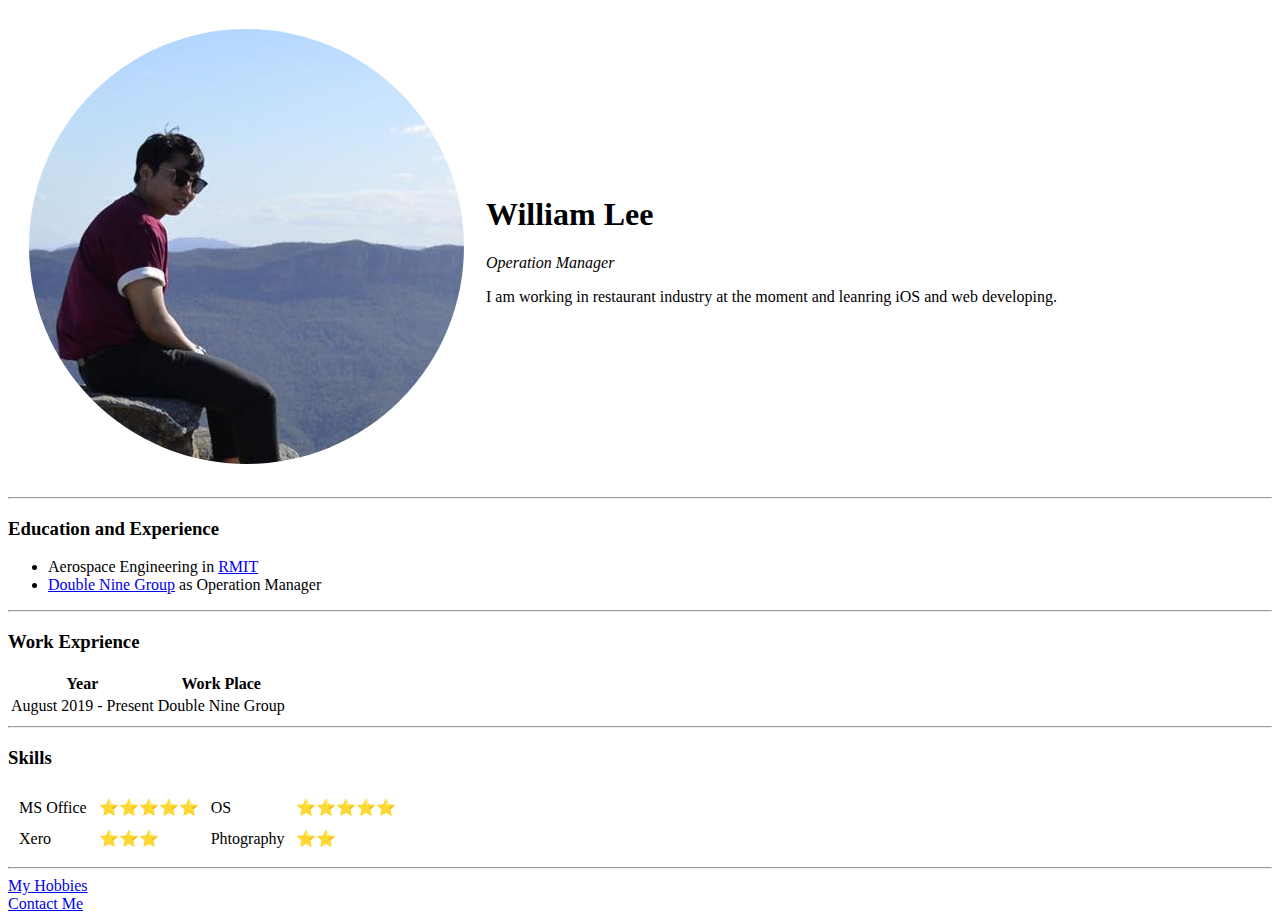
==== index.html @ 5860b739 "Add files via upload" ====
<!DOCTYPE html>
<html lang="en" dir="ltr">

<head>
  <meta charset="utf-8">
  <title>William's personal Site</title>
</head>

<body>
  <table cellspacing = "20">
    <tr>
      <td><img src="william.png" alt="William profile picture"></td>
      <td><h1> William Lee</h1>
      <p><em>Operation Manager</em></p>
      <p>I am working in restaurant industry at the moment and leanring iOS and web developing.</p></td>
    </tr>
  </table>
  <hr>
  <h3>Education and Experience</h3>
  <ul>
    <li>Aerospace Engineering in <a href="https://www.rmit.edu.au/">RMIT</a></li>
    <li><a href="https://doubleninegroup.com/">Double Nine Group</a> as Operation Manager</li>
  </ul>
  <hr>
  <h3>Work Exprience</h3>
  <table>
    <thead>
      <tr>
        <th>Year</th>
        <th>Work Place</th>
      </tr>
    </thead>
    <tr>
      <td>August 2019 - Present</td>
      <td>Double Nine Group</td>
    </tr>
  </table>
  <hr>
  <h3>Skills</h3>
  <table cellspacing = "10">
    <tr>
      <td>MS Office</td>
      <td>⭐️⭐️⭐️⭐️⭐️</td>
      <td>OS</td>
      <td>⭐️⭐️⭐️⭐️⭐️</td>
    </tr>
    <tr>
      <td>Xero</td>
      <td>⭐️⭐️⭐️</td>
      <td>Phtography</td>
      <td>⭐️⭐️</td>
    </tr>
  </table>
  <hr>
  <a href="hobbies.html">My Hobbies</a>
  <br>
  <a href="Contact.html">Contact Me</a>
</body>

</html>
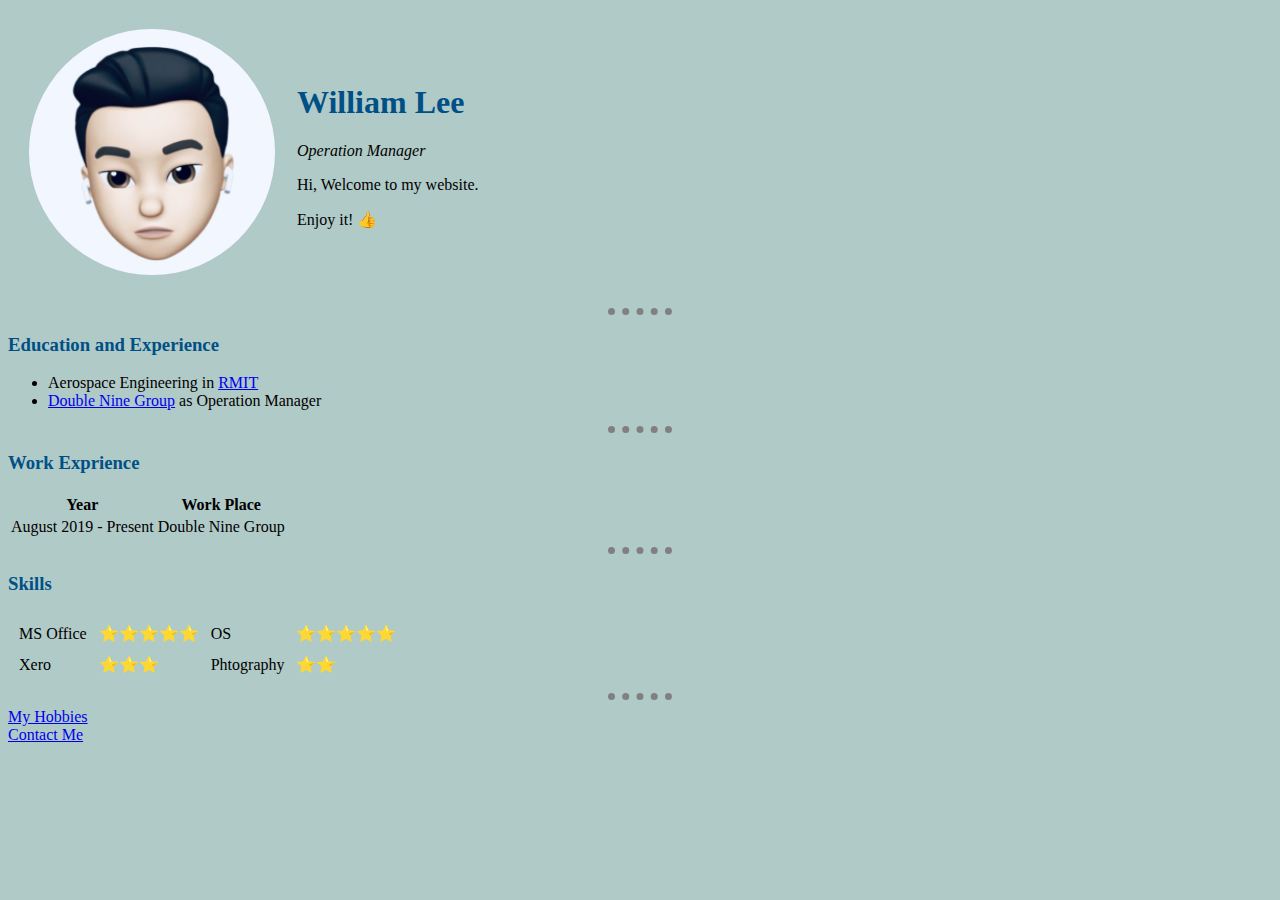
==== commit ed29121a: "Add files via upload" ====
--- a/index.html
+++ b/index.html
@@ -4,15 +4,19 @@
 <head>
   <meta charset="utf-8">
   <title>William's personal Site</title>
+  <link rel="stylesheet" href="css/styles.css">
+
 </head>
+
 
 <body>
   <table cellspacing = "20">
     <tr>
-      <td><img src="william.png" alt="William profile picture"></td>
+      <td><img src="image/william.png" alt="William profile picture"></td>
       <td><h1> William Lee</h1>
       <p><em>Operation Manager</em></p>
-      <p>I am working in restaurant industry at the moment and leanring iOS and web developing.</p></td>
+      <p>Hi, Welcome to my website.</p>
+      <p>Enjoy it! 👍</p></td>
     </tr>
   </table>
   <hr>
--- a/css/styles.css
+++ b/css/styles.css
@@ -0,0 +1,19 @@
+body {
+  background-color: #b0cac7;
+}
+
+hr {
+  border-style: none;
+  border-top-style: dotted;
+  border-color: grey;
+  border-width: 7px;
+  width: 5%;
+}
+
+h1 {
+  color: #005086;
+}
+
+h3 {
+  color: #005086;
+}
